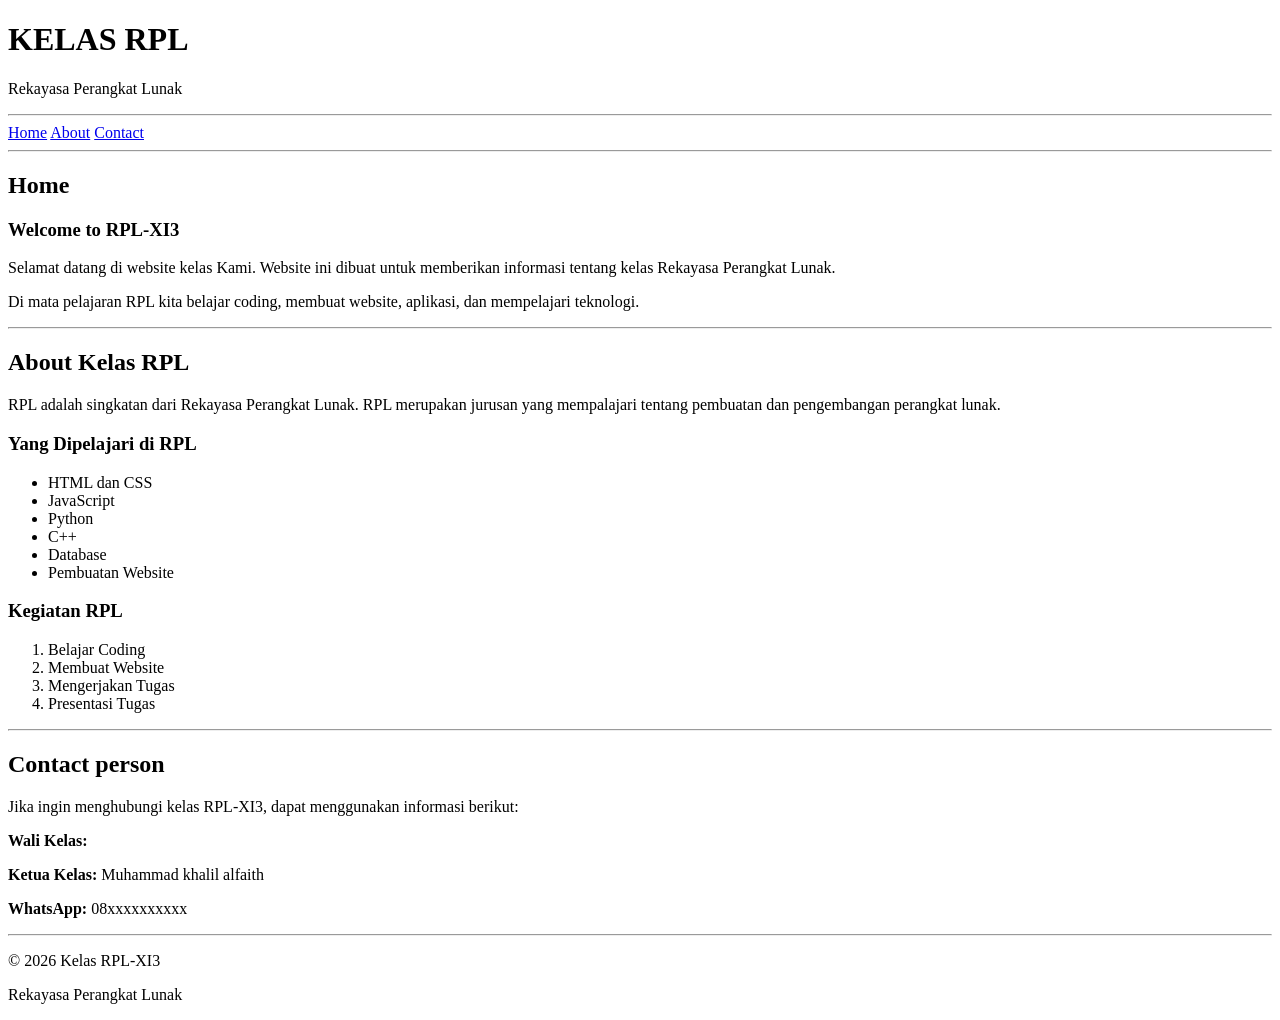
==== Azriel.html @ 27f68073 "Add files via upload" ====
<!DOCTYPE html>
<html>
<head>
    <title>Kelas RPL</title><link rel="stylesheet" href="C:\Users\Azriel Malikul\OneDrive\Documents\VS CODE\Belajar WEB\Azriel.css">
</head>

<body>

    <!-- HEADER -->
    <header>
        <h1> KELAS RPL</h1>
        <p>Rekayasa Perangkat Lunak</p>
    </header>

    <hr>

    <!-- MENU -->
    <nav>
        <a href="#home">Home</a> 
        <a href="#about">About</a> 
        <a href="#contact">Contact</a>
    </nav>

    <hr>

    <!-- HOME -->
    <section id="home">

        <h2>Home</h2>

        <h3>Welcome to RPL-XI3</h3>

        <p>
            Selamat datang di website kelas Kami.
            Website ini dibuat untuk memberikan informasi
            tentang kelas Rekayasa Perangkat Lunak.
        </p>

        <p>
            Di mata pelajaran RPL kita belajar coding, membuat website,
            aplikasi, dan mempelajari teknologi.
        </p>

    </section>

    <hr>

    
    <section id="about">

        <h2>About Kelas RPL</h2>

        <p>
            RPL adalah singkatan dari Rekayasa Perangkat Lunak.
            RPL merupakan jurusan yang mempalajari tentang
            pembuatan dan pengembangan perangkat lunak.
        </p>

        <h3>Yang Dipelajari di RPL</h3>

        <ul>
            <li>HTML dan CSS</li>
            <li>JavaScript</li>
            <li>Python</li>
            <li>C++</li>
            <li>Database</li>
            <li>Pembuatan Website</li>
        </ul>

        <h3>Kegiatan RPL</h3>

        <ol>
            <li>Belajar Coding</li>
            <li>Membuat Website</li>
            <li>Mengerjakan Tugas</li>
            <li>Presentasi Tugas</li>
        </ol>

    </section>

    <hr>

    
    <section id="contact">

        <h2>Contact person</h2>

        <p>
            Jika ingin menghubungi kelas RPL-XI3,
            dapat menggunakan informasi berikut:
        </p>

        <p>
            <b>Wali Kelas:</b> 
        </p>

        <p>
            <b>Ketua Kelas:</b> Muhammad khalil alfaith
        </p>

        <p>
            <b>WhatsApp:</b> 08xxxxxxxxxx
        </p>

    

    </section>

    <hr>

    <footer>

        <p>
            © 2026 Kelas RPL-XI3
        </p>

        <p>
            Rekayasa Perangkat Lunak
        </p>

    </footer>

</body>
</html>
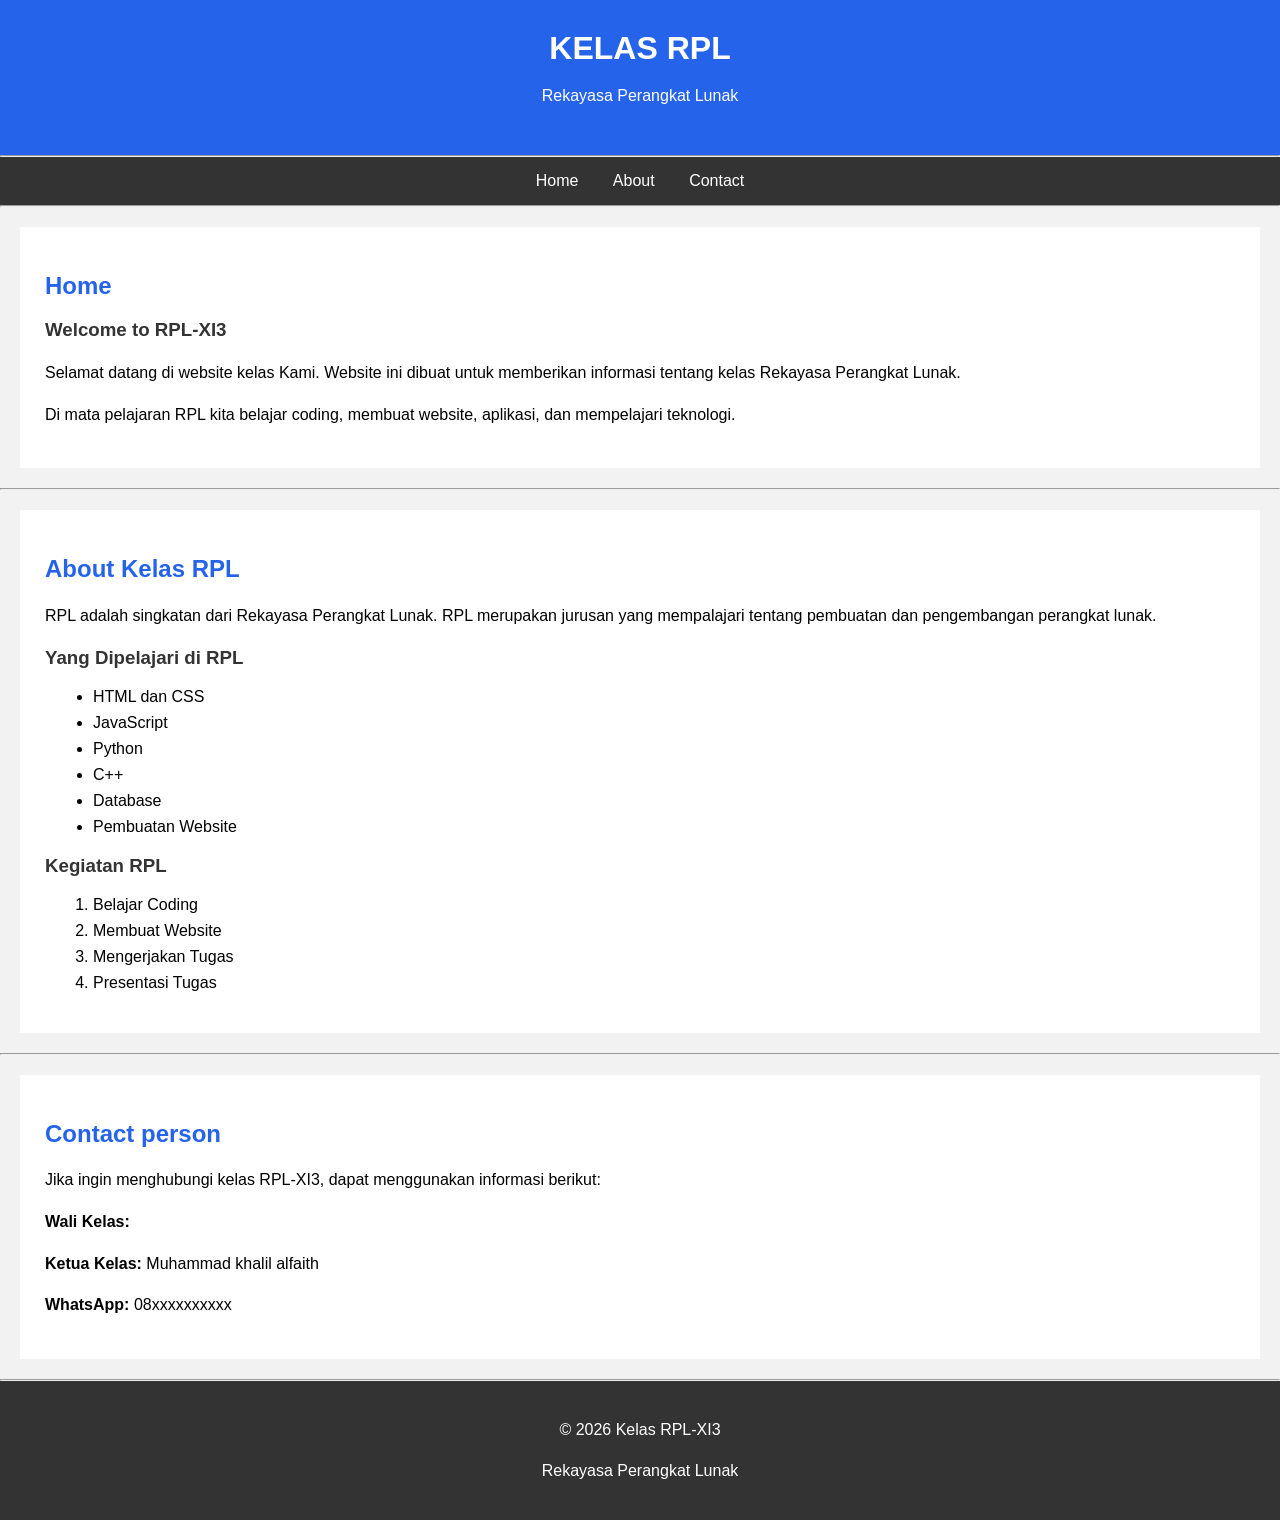
==== commit 721b96d5: "Update Azriel.html" ====
--- a/Azriel.html
+++ b/Azriel.html
@@ -2,7 +2,7 @@
 <!DOCTYPE html>
 <html>
 <head>
-    <title>Kelas RPL</title><link rel="stylesheet" href="C:\Users\Azriel Malikul\OneDrive\Documents\VS CODE\Belajar WEB\Azriel.css">
+    <title>Kelas RPL</title><link rel="stylesheet" href="Assets/Stylesheet/Azriel.css">
 </head>
 
 <body>
--- a/Assets/Stylesheet/Azriel.css
+++ b/Assets/Stylesheet/Azriel.css
@@ -0,0 +1,79 @@
+
+
+body {
+    font-family: Arial, sans-serif;
+    background-color: #f2f2f2;
+    margin: 0;
+}
+
+
+header {
+    background-color: #2563eb;
+    color: white;
+    text-align: center;
+    padding: 30px;
+}
+
+
+header h1 {
+    margin: 0;
+}
+
+
+nav {
+    background-color: #333;
+    text-align: center;
+    padding: 15px;
+}
+
+
+nav a {
+    color: white;
+    text-decoration: none;
+    margin: 15px;
+}
+
+
+nav a:hover {
+    color: yellow;
+}
+
+
+section {
+    background-color: white;
+    margin: 20px;
+    padding: 25px;
+}
+
+
+section h2 {
+    color: #2563eb;
+}
+
+
+section h3 {
+    color: #333;
+}
+
+
+p {
+    line-height: 1.6;
+}
+
+
+li {
+    margin: 8px;
+}
+
+
+hr {
+    margin: 0;
+}
+
+
+footer {
+    background-color: #333;
+    color: white;
+    text-align: center;
+    padding: 20px;
+}
